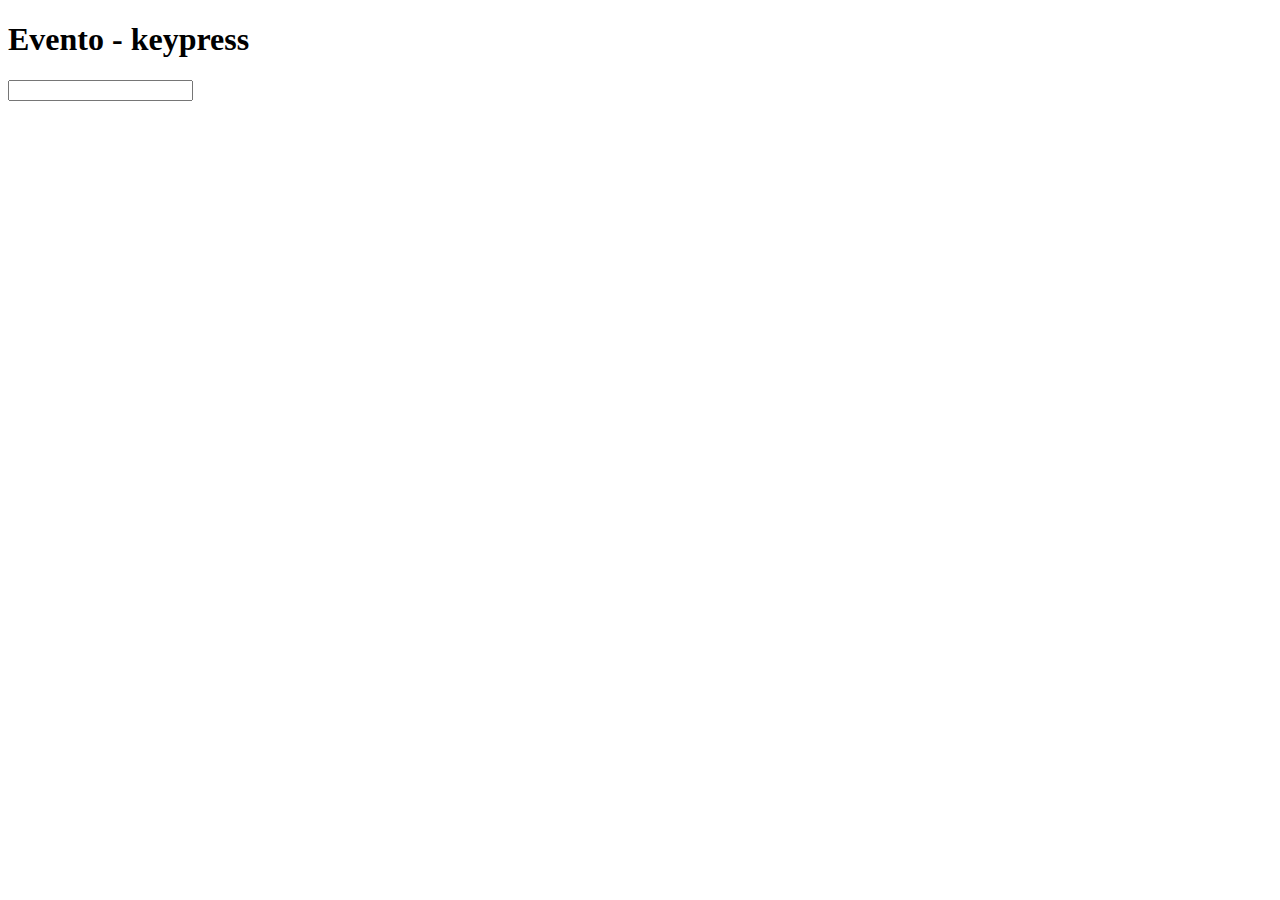
==== 51_evento_keypress/index.html @ 565d40a3 "Novo exercício" ====
<!DOCTYPE html>
<html lang="en">
<head>
    <meta charset="UTF-8">
    <meta http-equiv="X-UA-Compatible" content="IE=edge">
    <meta name="viewport" content="width=device-width, initial-scale=1.0">
    <title>Evento KEYPRESS</title>
</head>
<body>
    <h1>Evento - keypress</h1>

    <input type="text" id="text">
    <div id="result" style="display:none;">Enviado</div>
    <script src="script.js"></script>
</body>
</html>
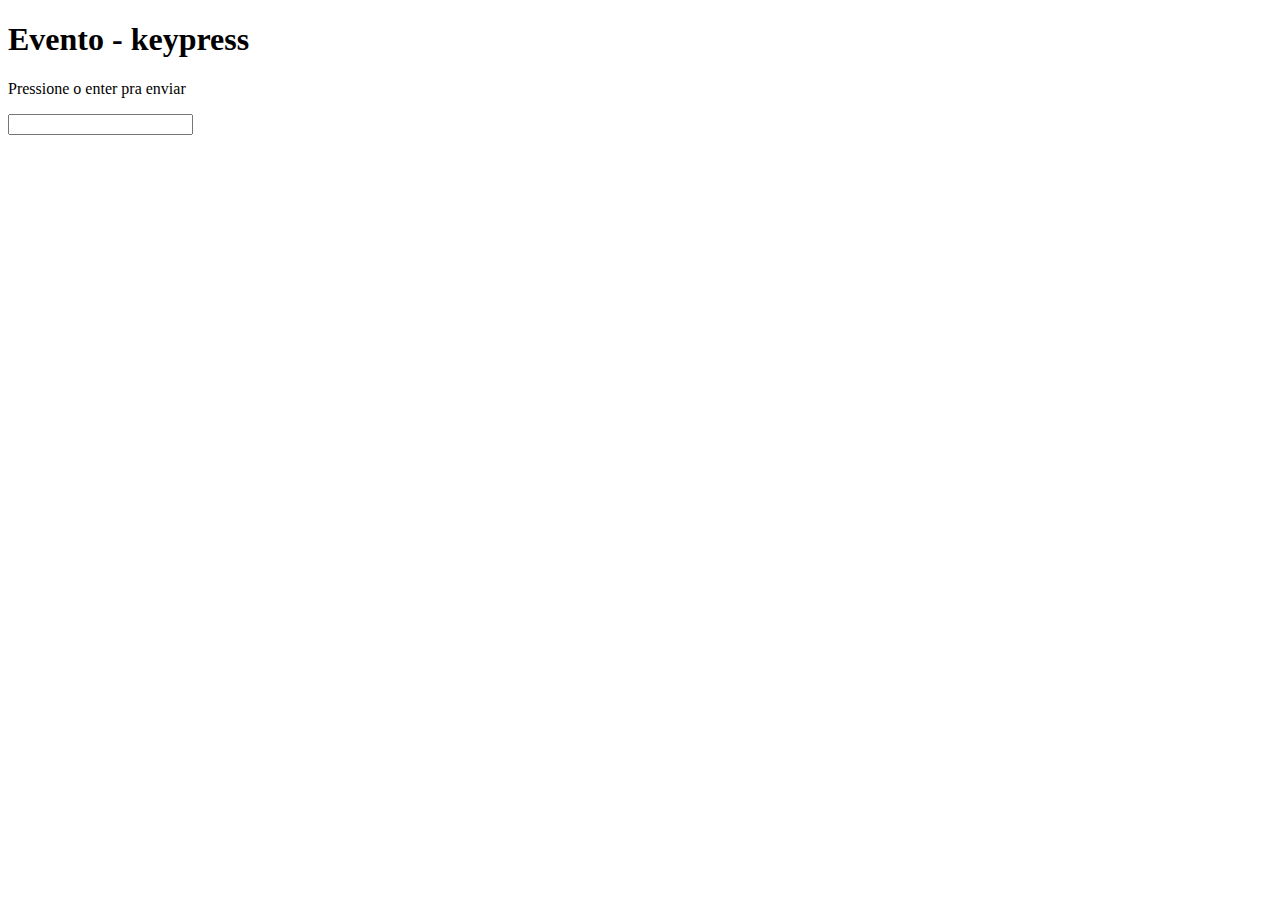
==== commit 7274ca03: "Atualizando" ====
--- a/51_evento_keypress/index.html
+++ b/51_evento_keypress/index.html
@@ -1,14 +1,15 @@
 <!DOCTYPE html>
-<html lang="en">
+<html lang="pt">
 <head>
     <meta charset="UTF-8">
     <meta http-equiv="X-UA-Compatible" content="IE=edge">
     <meta name="viewport" content="width=device-width, initial-scale=1.0">
+    <link rel="stylesheet" href="style.css">
     <title>Evento KEYPRESS</title>
 </head>
 <body>
     <h1>Evento - keypress</h1>
-
+    <p>Pressione o enter pra enviar</p>
     <input type="text" id="text">
     <div id="result" style="display:none;">Enviado</div>
     <script src="script.js"></script>
--- a/51_evento_keypress/style.css
+++ b/51_evento_keypress/style.css
@@ -0,0 +1,13 @@
+@charset 'UTF-8';
+
+div {
+    color: blue;
+    font-family: Georgia, 'Times New Roman', Times, serif;
+    font-size: 20px;
+    font-weight: 900;
+    text-shadow: 0 0 1px black;
+}
+
+.enviado {
+    border: 1px solid blue;
+}